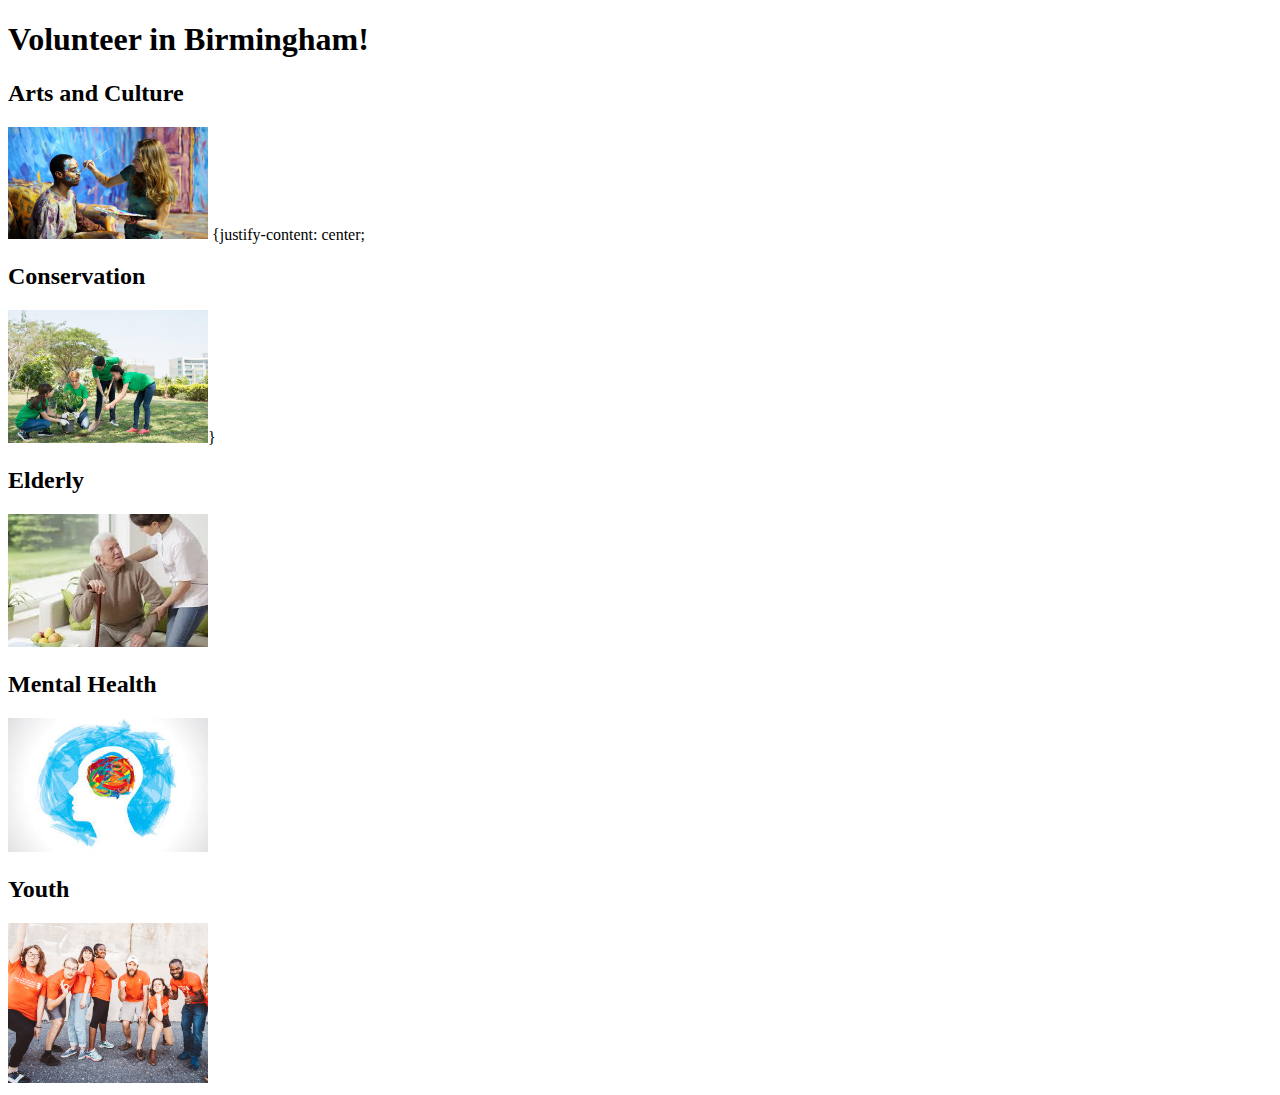
==== birmingham.html @ 256c7076 "All 6 pictures up" ====
<!DOCTYPE html>
<html>
<head>
  <title> Birmingham </title>
</head>
<body>
  <h1> Volunteer in Birmingham! </h1>
  <h2> Arts and Culture </h2>
  <img src = "arts.jpeg" width = "200px">
  {justify-content: center;<h2> Conservation </h2>
    <img src = "conservation.jpg" width = "200px">}
  <h2> Elderly </h2>
  <img src = "elderly.jpg" width = "200px">
  <h2> Mental Health </h2>
  <img src = "mental health.jpg" width = "200px">
  <h2> Youth </h2>
  <img src = "youth.png" width = "200px">
</html>
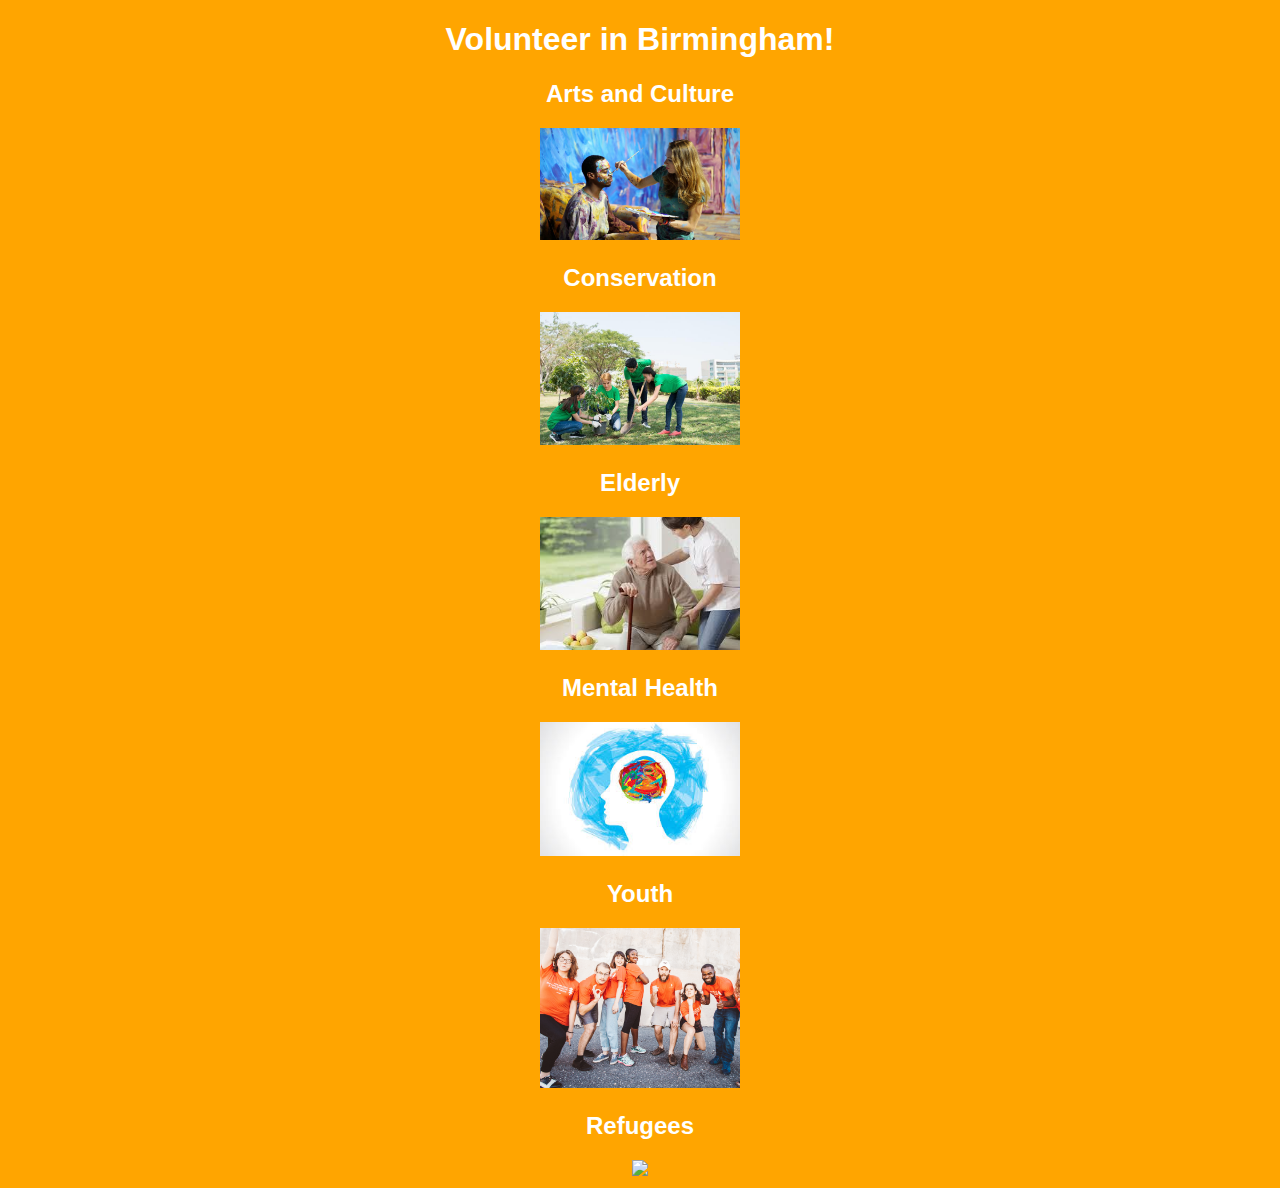
==== commit 707f05e5: "Elderly and Youth Birmingham" ====
--- a/birmingham.html
+++ b/birmingham.html
@@ -3,16 +3,46 @@
 <head>
   <title> Birmingham </title>
 </head>
+<style>
+body {
+text-align: center;
+background: orange;
+color: white;
+font-family: helvetica;
+}
+</style>
 <body>
   <h1> Volunteer in Birmingham! </h1>
-  <h2> Arts and Culture </h2>
-  <img src = "arts.jpeg" width = "200px">
-  {justify-content: center;<h2> Conservation </h2>
-    <img src = "conservation.jpg" width = "200px">}
-  <h2> Elderly </h2>
-  <img src = "elderly.jpg" width = "200px">
-  <h2> Mental Health </h2>
-  <img src = "mental health.jpg" width = "200px">
-  <h2> Youth </h2>
-  <img src = "youth.png" width = "200px">
+
+  <div1>
+    <h2> Arts and Culture </h2>
+    <img src = "arts.jpeg" width = "200px">
+  </div1>
+
+  <div2>
+    <h2> Conservation </h2>
+    <img src = "conservation.jpg" width = "200px">
+  </div2>
+
+  <div3>
+    <h2> Elderly </h2>
+    <a href= "elderlybirmingham.html"></a>
+    <img src = "elderly.jpg" width = "200px">
+  </div3>
+
+  <div4>
+    <h2> Mental Health </h2>
+    <img src = "mental health.jpg" width = "200px">
+  </div4>
+
+  <div5>
+    <h2> Youth </h2>
+    <img src = "youth.png" width = "200px">
+  </div5>
+
+  <div6>
+    <h2> Refugees </h2>
+    <img src = "refugees.jpg" width = "200px">
+  </div6>
+
 </html>
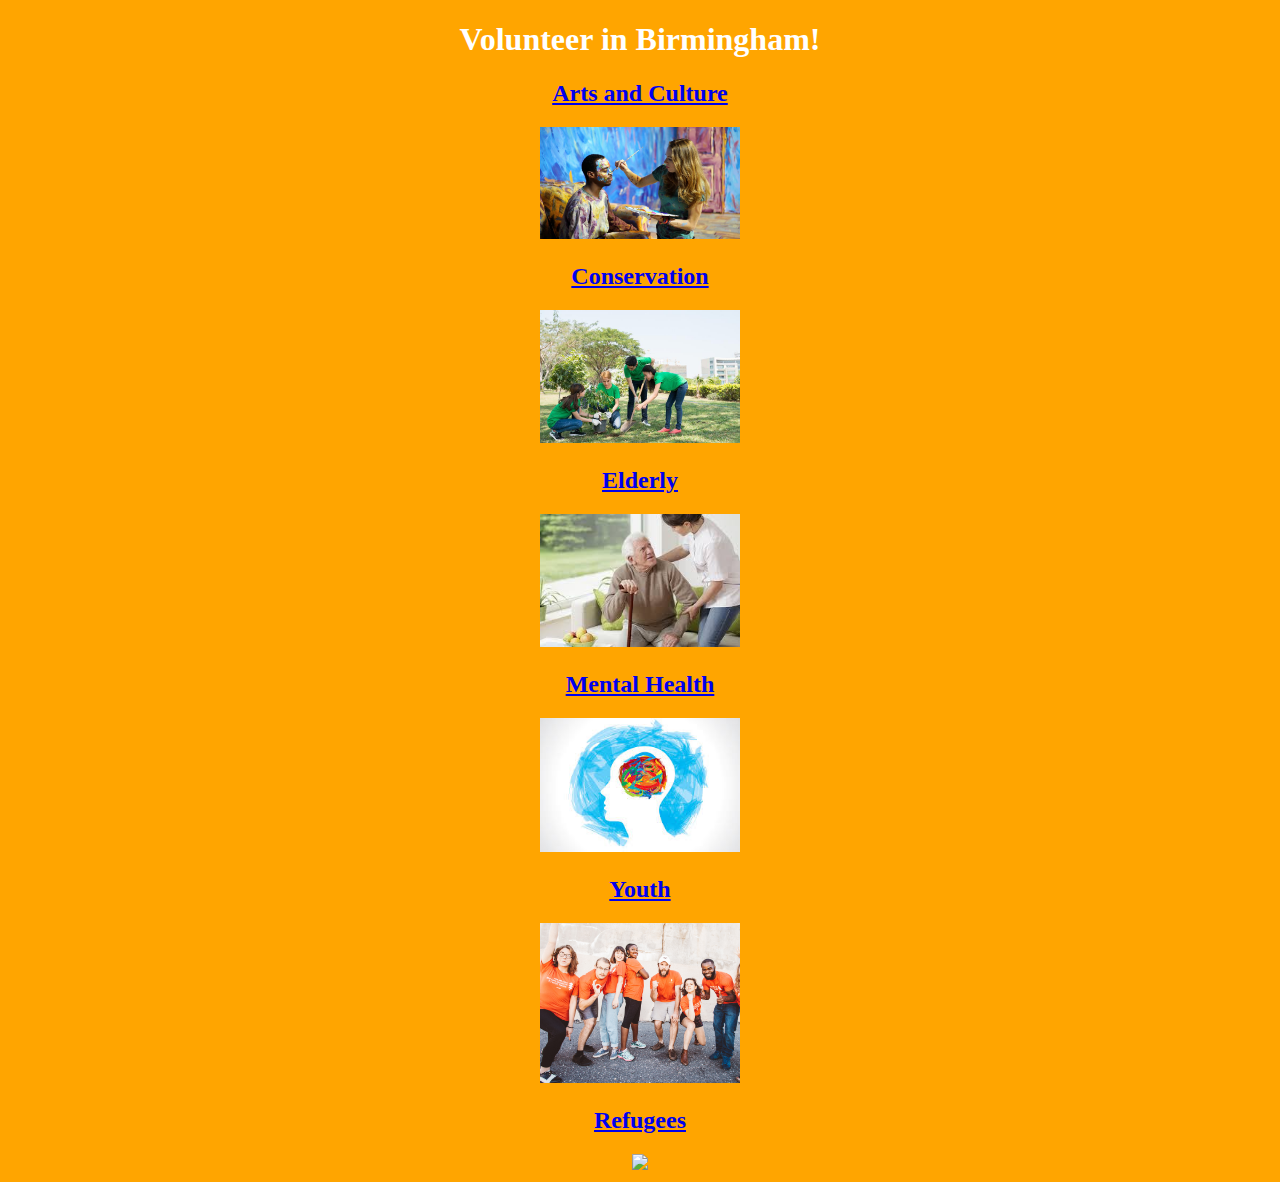
==== commit c3b8c69a: "Birmingham done" ====
--- a/birmingham.html
+++ b/birmingham.html
@@ -8,40 +8,39 @@
 text-align: center;
 background: orange;
 color: white;
-font-family: helvetica;
+font-family: georgia;
 }
 </style>
 <body>
   <h1> Volunteer in Birmingham! </h1>
 
   <div1>
-    <h2> Arts and Culture </h2>
+    <a href="artsandculturebirmingham.html"><h2> Arts and Culture </h2></a>
     <img src = "arts.jpeg" width = "200px">
   </div1>
 
   <div2>
-    <h2> Conservation </h2>
+    <a href="conservationbirmingham.html"><h2> Conservation </h2></a>
     <img src = "conservation.jpg" width = "200px">
   </div2>
 
   <div3>
-    <h2> Elderly </h2>
-    <a href= "elderlybirmingham.html"></a>
+    <a href= "elderlybirmingham.html"><h2> Elderly </h2></a>
     <img src = "elderly.jpg" width = "200px">
   </div3>
 
   <div4>
-    <h2> Mental Health </h2>
+    <a href="mentalhealthbirmingham.html"><h2>Mental Health</h2></a>
     <img src = "mental health.jpg" width = "200px">
   </div4>
 
   <div5>
-    <h2> Youth </h2>
+    <a href="youthbirmingham.html"><h2>Youth</h2></a>
     <img src = "youth.png" width = "200px">
   </div5>
 
   <div6>
-    <h2> Refugees </h2>
+    <a href="refugeesbirmingham.html"><h2>Refugees</h2></a>
     <img src = "refugees.jpg" width = "200px">
   </div6>
 
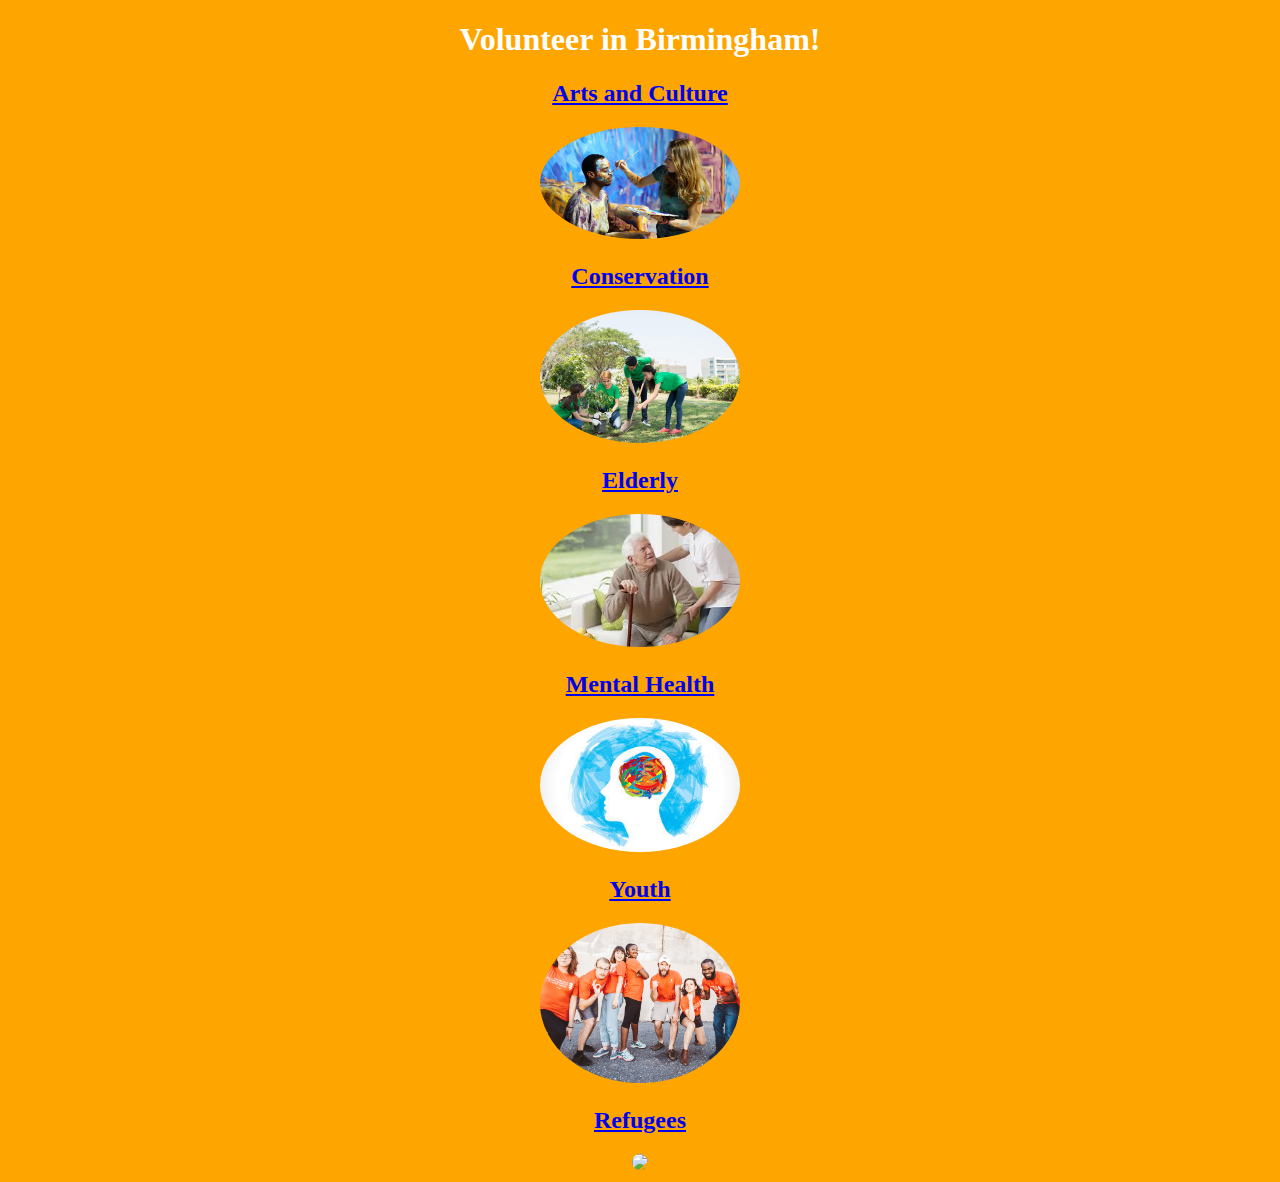
==== commit 4f80cd36: "Made pics circular" ====
--- a/birmingham.html
+++ b/birmingham.html
@@ -10,6 +10,10 @@
 color: white;
 font-family: georgia;
 }
+img {
+  border-radius: 50%;
+}
+
 </style>
 <body>
   <h1> Volunteer in Birmingham! </h1>
